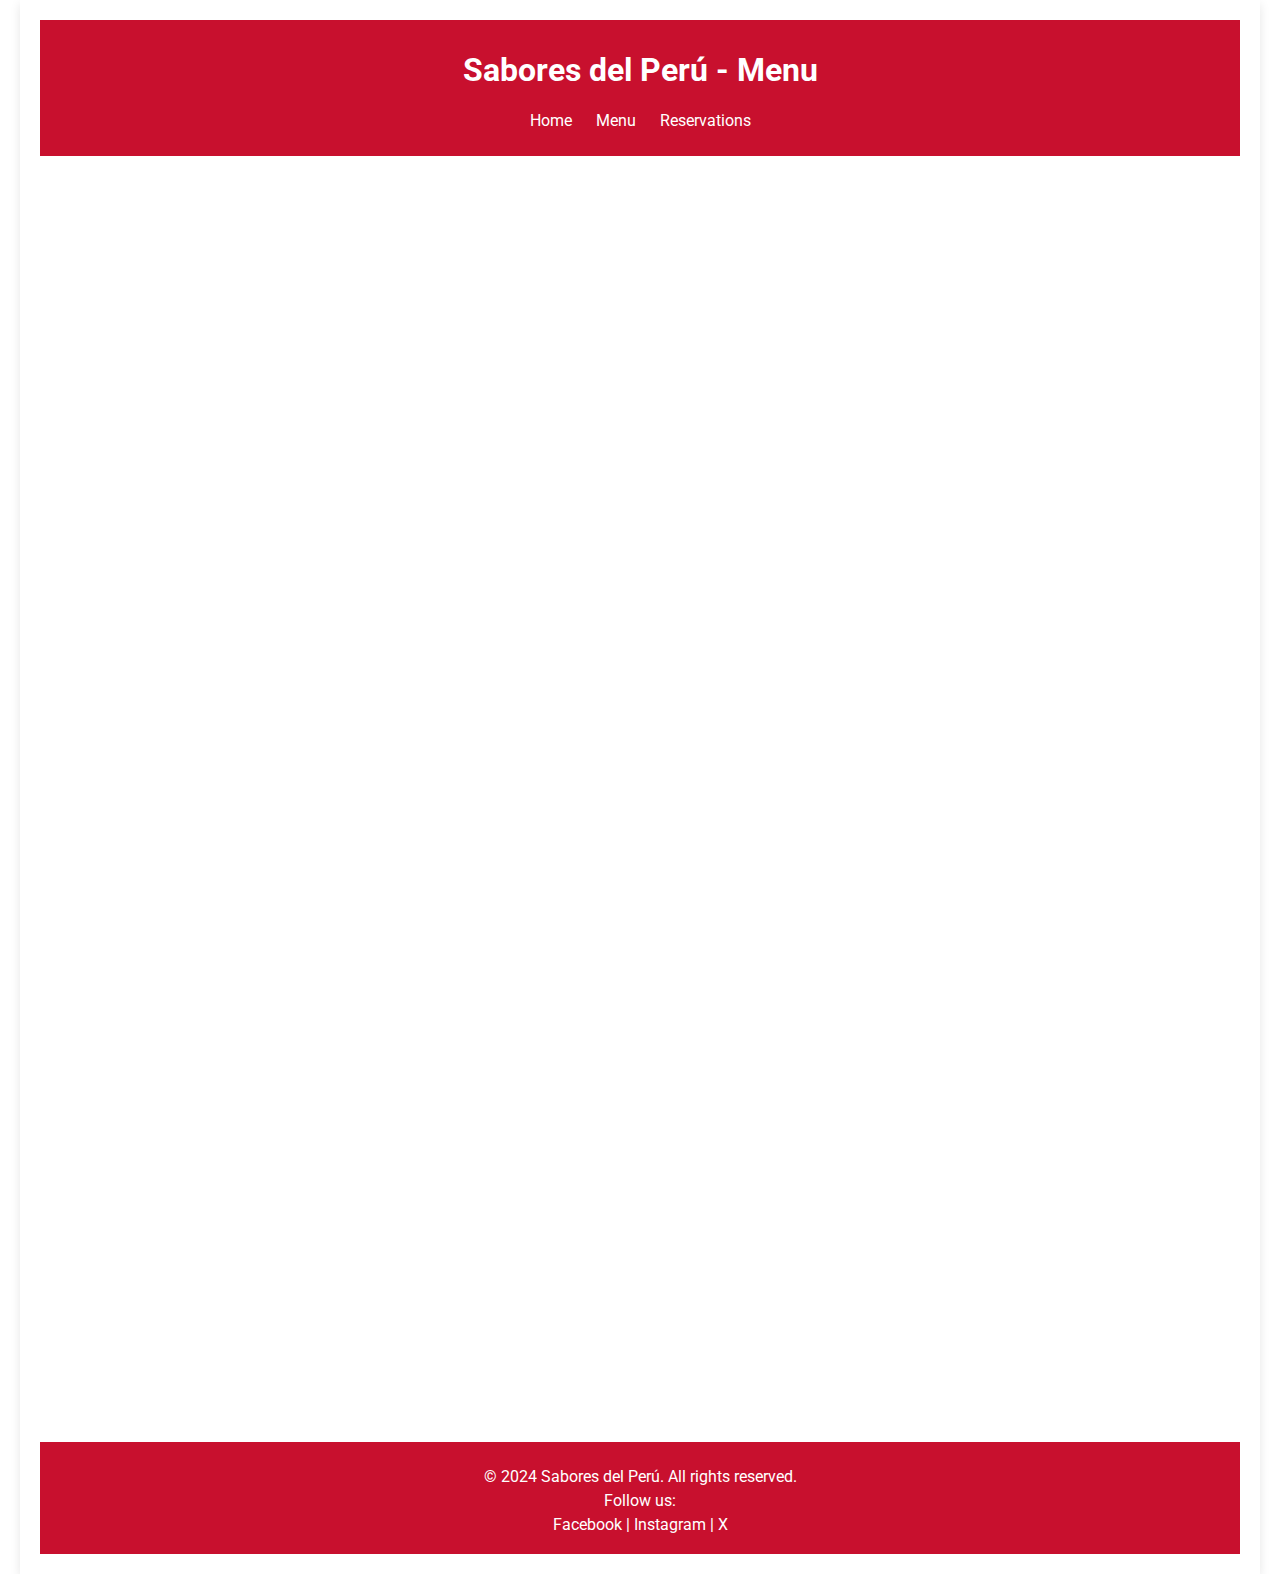
==== menu.html @ e1b1aaee "Personal Project" ====
<!DOCTYPE html>
<html lang="en">
<head>
    <meta charset="UTF-8">
    <meta name="viewport" content="width=device-width, initial-scale=1.0">
    <meta http-equiv="X-UA-Compatible" content="IE=edge">
    <title>Menu - Sabores del Perú</title>
    <link href="https://fonts.googleapis.com/css2?family=Roboto:wght@400;700&display=swap" rel="stylesheet">
    <link rel="stylesheet" href="./styles/style.css">
</head>
<body>
    <main>
        <!-- Header -->
        <header>
            <h1>Sabores del Perú - Menu</h1>
            <nav>
                <ul>
                    <li><a href="index.html">Home</a></li>
                    <li><a href="menu.html">Menu</a></li>
                    <li><a href="reservations.html">Reservations</a></li>
                </ul>
            </nav>
        </header>

        
        <!-- Menu Grid -->
        <section class="menu-grid">
            <h2>Our Featured Dishes</h2>
            <div class="grid-container">
                <div id="toast" class="toast">
                    <span id="toast-message"></span>
                </div> 
                <!-- Capa de fondo difusa -->
                <div id="overlay" class="overlay"></div>

                <!-- Dish 1 -->   
                <div class="menu-item" data-type="vegetarian">
                    <img src="./images/causa.webp" alt="Causa" loading="lazy">
                    <h3>Causa Limeña</h3>
                    <p>Layered mashed potatoes with lime, filled with chicken or tuna, and topped with avocado.</p>
                    <p class="price">$12.00</p>
                    <button class="favorite-btn"><span class="favorite-icon">🤍</span> Add to Favorites</button>
                    <button class="remove-favorite-btn" style="display: none;">
                        <span class="remove-icon">❌</span> Remove from Favorites
                    </button>
                </div>
                <!-- Dish 2 -->
                <div class="menu-item" data-type="meat">
                    <img src="./images/lomo-saltado.webp" alt="Lomo Saltado" loading="lazy">
                    <h3>Lomo Saltado</h3>
                    <p>A stir-fry of beef, onions, tomatoes served with fries and rice.</p>
                    <p class="price">$18.00</p>
                    <button class="favorite-btn"><span class="favorite-icon">🤍</span> Add to Favorites</button>
                    <button class="remove-favorite-btn" style="display: none;">
                        <span class="remove-icon">❌</span> Remove from Favorites
                    </button>
                </div>
                <!-- Dish 3 -->
                <div class="menu-item" data-type="meat">
                    <img src="./images/AjiDeGallina.webp" alt="Ají de Gallina" loading="lazy">
                    <h3>Ají de Gallina</h3>
                    <p>Shredded chicken in a spicy, creamy sauce served with potatoes.</p>
                    <p class="price">$14.00</p>
                    <button class="favorite-btn"><span class="favorite-icon">🤍</span> Add to Favorites</button>
                    <button class="remove-favorite-btn" style="display: none;">
                        <span class="remove-icon">❌</span> Remove from Favorites
                    </button>
                </div>
                <!-- Dish 4 -->
                <div class="menu-item" data-type="meat">
                    <img src="./images/tacuTacu.webp" alt="Tacu Tacu" loading="lazy">
                    <h3>Tacu Tacu</h3>
                    <p>Fried rice and beans with a choice of meat or seafood.</p>
                    <p class="price">$16.00</p>
                    <button class="favorite-btn"><span class="favorite-icon">🤍</span> Add to Favorites</button>
                    <button class="remove-favorite-btn" style="display: none;">
                        <span class="remove-icon">❌</span> Remove from Favorites
                    </button>
                </div>
                <!-- Dish 5 -->
                <div class="menu-item" data-type="seafood">
                    <img src="./images/Ceviche.webp" alt="Ceviche" loading="lazy">
                    <h3>Ceviche</h3>
                    <p>Freshly marinated seafood with a tangy citrus flavor.</p>
                    <p class="price">$15.00</p>
                    <button class="favorite-btn"><span class="favorite-icon">🤍</span> Add to Favorites</button>
                    <button class="remove-favorite-btn" style="display: none;">
                        <span class="remove-icon">❌</span> Remove from Favorites
                    </button>
                </div>
                <!-- Dish 6 -->
                <div class="menu-item" data-type="meat">
                    <img src="./images/arrozChaufa.webp" alt="Arroz Chaufa" loading="lazy">
                    <h3>Pollo a la Brasa</h3>
                    <p>Peruvian-style rotisserie chicken, served with fries and salad.</p>
                    <p class="price">$13.00</p>
                    <button class="favorite-btn"><span class="favorite-icon">🤍</span> Add to Favorites</button>
                    <button class="remove-favorite-btn" style="display: none;">
                        <span class="remove-icon">❌</span> Remove from Favorites
                    </button>
                </div>
                <!-- Dish 7 -->
                <div class="menu-item" data-type="meat">
                    <img src="./images/pachamanca.webp" alt="Pachamanca" loading="lazy">
                    <h3>Pachamanca</h3>
                    <p>Traditional Peruvian dish made with marinated meats, potatoes, and spices.</p>
                    <p class="price">$20.00</p>
                    <button class="favorite-btn"><span class="favorite-icon">🤍</span> Add to Favorites</button>
                    <button class="remove-favorite-btn" style="display: none;">
                        <span class="remove-icon">❌</span> Remove from Favorites
                    </button>
                </div>
                <!-- Dish 8 -->
                <div class="menu-item" data-type="pasta">
                    <img src="./images/tallarinHuancaina.webp" alt="Tallarines a la Huancaina" loading="lazy">
                    <h3>Tallarines a la Huancaina</h3>
                    <p>Pasta with a creamy Huancaina sauce made from cheese and aji peppers.</p>
                    <p class="price">$14.00</p>
                    <button class="favorite-btn"><span class="favorite-icon">🤍</span> Add to Favorites</button>
                    <button class="remove-favorite-btn" style="display: none;">
                        <span class="remove-icon">❌</span> Remove from Favorites
                    </button>
                </div>
                <!-- Dish 9 -->
                <div class="menu-item" data-type="soup">
                    <img src="./images/aguadito.webp" alt="Aguadito" loading="lazy">
                    <h3>Aguadito</h3>
                    <p>A hearty Peruvian chicken soup with cilantro and vegetables.</p>
                    <p class="price">$11.00</p>
                    <button class="favorite-btn"><span class="favorite-icon">🤍</span> Add to Favorites</button>
                    <button class="remove-favorite-btn" style="display: none;">
                        <span class="remove-icon">❌</span> Remove from Favorites
                    </button>
            </div>
        </section>

        <!-- Footer -->
        <footer>
            <p>&copy; 2024 Sabores del Perú. All rights reserved.</p>
            <p>Follow us:</p>
            <a href="https://www.facebook.com" target="_blank">Facebook</a> |
            <a href="https://www.instagram.com" target="_blank">Instagram</a> |
            <a href="https://x.com/" target="_blank">X</a>
        </footer>
    </main>
    <script src="scripts/menu.js"></script>
</body>
</html>
---- styles/style.css ----
/* General Styles */
body {
    font-family: 'Roboto', sans-serif;
    margin: 0;
    padding: 0;
    background-color: #fff;
    color: #333;
    height: 100%; 
    display: flex;
    justify-content: center;
}

main {
    max-width: 1200px; 
    width: 100%;
    margin: 0 auto; 
    padding: 20px;
    background-color: #fff;
    box-shadow: 0 4px 10px rgba(0, 0, 0, 0.1); 
   /*  border: 1px solid red */
}

h2

h3 {
    color: #C8102E; 
}

a {
    text-decoration: none;
    color: white;
}

a.cta-btn {
    background-color: #e7ca00; 
    padding: 10px 20px;
    color: white;
    border-radius: 5px;
}


header {
    background-color: #C8102E; 
    color: white;
    padding: 10px;
    text-align: center;
}

nav ul {
    list-style: none;
    padding: 0;
}

nav ul li {
    display: inline;
    margin: 0 10px;
}

.hero {
    background-image: url('../images/lomoSaltado.webp');
    background-size: cover;
    background-position: center;
    height: 600px;
    width: auto;
    height: 60vh;
    display: flex;
    justify-content: center;
    align-items: center;
}

.hero-text {
    color: white;
    text-align: center;
}

.introduction, .reservations {
    text-align: center;
    margin: 50px 0;
    padding: 20px;
    border-radius: 12px;
}

.featured-dishes{
    padding: 20px;
    border-radius: 12px;
}

/* Wireframes Section */
.wireframes {
    text-align: center;
    margin: 50px 0;
}

.wireframe-images {
    display: flex;
    justify-content: space-around;
    align-items: center;
    gap: 20px;
    flex-wrap: wrap;
}

figure {
    margin: 0;
}

img {
    max-width: 100%;
    height: 600px;
    border: 1px solid #ccc;
    border-radius: 8px;
}

figcaption {
    margin-top: 10px;
    font-size: 14px;
    color: #555;
}


/* Chef's Special Section */
.chefs-special {
    text-align: center;
    margin: 50px 0;
    padding: 20px;
    background-color: #f9f1da;
    border-radius: 8px;
}

.chefs-special p {
    margin: 10px 0;
}

/* Customer Reviews Section */
.customer-reviews {
    text-align: center;
    margin: 50px 0;
    padding: 20px;
    background-color: #f7f7f7;
    border-radius: 12px;
}

.customer-reviews blockquote {
    font-style: italic;
    color: #333;
    background-color: #fff;
    padding: 15px;
    border-left: 4px solid #C8102E;
    margin: 15px auto;
    max-width: 600px;
}

/* Cultural Highlights Section */
.cultural-highlights {
    text-align: center;
    margin: 50px 0;
    padding: 20px;
    background-color: #f9f1da;
    border-radius: 8px;
}

.cultural-highlights p {
    margin: 10px 0;
}

/* Location and Hours Section */
.location-hours {
    text-align: center;
    margin: 50px 0;
    padding: 20px;
    background-color: #f7f7f7;
    border-radius: 8px;
}

.location-hours p {
    margin: 5px 0;
}

.location-hours a.cta-btn {
    display: inline-block;
    margin-top: 15px;
}

#restaurant-status {
    font-weight: bold;
    font-size: 18px;
    margin-top: 10px;
    color: #e7ca00; /* Color del texto, puedes cambiarlo */
}



/* Redes Sociales en el Footer */
footer p {
    margin: 5px 0;
}



footer a:hover {
    text-decoration: underline;
}

footer {
    background-color: #C8102E; 
    color: white;
    text-align: center;
    padding: 20px 0;
}


/* Menu*/
.menu-grid {
    text-align: center;
    padding: 40px 20px;
}

.grid-container {
    display: grid;
    gap: 20px;
    grid-template-columns: repeat(3, 1fr); /* Fixed 3 columns layout */
    max-width: 1200px;
    margin: 0 auto;
}

.menu-item {
    background-color: #fff;
    box-shadow: 0 4px 10px rgba(0, 0, 0, 0.1);
    border-radius: 8px;
    overflow: hidden;
    transition: transform 0.6s ease-in-out; 
    max-height: 400px; /* Altura máxima para mantener consistencia */
}

.menu-item:hover {
    transform: scale(1.05);
}

/* Ensure images maintain the same aspect ratio */
.menu-item img {
    width: 100%;
    height: 200px; /* Fixed height for uniformity */
    object-fit: cover; /* Ensures images are cropped to fit the container */
    border-bottom: 3px solid #e7ca00;
}

.menu-item h3 {
    color: #C8102E;
    margin: 10px 0;
}

.menu-item p {
    margin: 10px;
    color: #333;
}

.price {
    font-weight: bold;
    color: #C8102E;
    margin-bottom: 20px;
}

.favorite-btn {
    background-color: transparent;
    border: none;
    cursor: pointer;
    font-size: 16px;
    display: flex;
    align-items: center;
    padding: 10px;
}

.favorite-icon {
    margin-right: 5px;
    color: gray; /* Corazón gris por defecto */
}

.favorite-btn.active .favorite-icon {
    color: red; /* Corazón rojo cuando se agrega a favoritos */
}

.remove-favorite-btn {
    background-color: transparent;
    border: none;
    cursor: pointer;
    font-size: 14px;
    display: flex;
    align-items: center;
    margin-left: 10px;
    padding: 5px;
    color: red;
}

.remove-favorite-btn.active {
    display: inline-flex; /* Mostrar solo si está activo */
}

/* Toast */
.toast {
    position: absolute;
    top: 20px; /* Ubicación en la esquina superior izquierda */
    left: 20px;
    background-color: #ffb400;
    color: white;
    padding: 10px 20px;
    border-radius: 10px;
    font-size: 16px;
    z-index: 1000;
    opacity: 0; /* Inicia oculto */
    visibility: hidden; /* Completamente invisible */
    transition: opacity 0.3s ease, visibility 0s 0.3s, top 0.3s ease; /* Mejores transiciones */
    box-shadow: 0 4px 8px rgba(0, 0, 0, 0.2); /* Sombra sutil */
}

.toast.show {
    opacity: 1; /* Se hace visible */
    visibility: visible; /* Lo hace visible */
    top: 30px; /* Ajuste visual */
    transition: opacity 0.3s ease, visibility 0s 0s, top 0.3s ease; /* Cambio de visibilidad al instante */
}

/* Capa de fondo difusa (overlay) */
.overlay {
    position: fixed;
    top: 0;
    left: 0;
    width: 100%;
    height: 100%;
    background: rgba(0, 0, 0, 0.3); /* Fondo semitransparente */
    z-index: 999;  /* Debe estar debajo del toast */
    opacity: 0;  /* Inicialmente invisible */
    visibility: hidden;  /* Inicialmente no visible */
    transition: opacity 0.3s ease, visibility 0.3s ease;
    backdrop-filter: blur(5px); /* Efecto de desenfoque */
}

.overlay.show {
    opacity: 1;
    visibility: visible;
}



/* Reservations*/
.reservations {
    text-align: center;
    padding: 40px 20px;
    border-radius: 12px;
}

.reservations form {
    display: flex;
    flex-direction: column;
    align-items: flex-start; /* Alinear a la izquierda */
    gap: 15px; /* Espacio entre elementos */
    max-width: 600px;
    margin: 0 auto;
}

.reservations label {
    font-weight: bold; /* Hacer el texto del label más prominente */
}

.reservations input, .reservations textarea {
    width: 100%;
    padding: 10px;
    border: 1px solid #ccc;
    border-radius: 5px;
}

.reservations button {
    background-color: #e7ca00; 
    padding: 10px 20px;
    color: white;
    border-radius: 5px;
    border: white;
    margin: 0 auto;
    font-size: 18px;
}

.contact-info {
    display: flex;
    justify-content: center;
    margin-top: 20px;
}

.contact-card {
    background-color: #f9f9f9;
    border: 1px solid #ddd;
    border-radius: 8px;
    padding: 15px;
    text-align: center;
    width: 300px; /* Ancho de la tarjeta */
    margin-bottom: 90px;
}

.contact-card h3 {
    margin: 0 0 10px;
}

.contact-card p {
    margin: 5px 0;
}




/* Responsive design for mobile */
@media only screen and (max-width: 700px) {
    .grid-container {
        grid-template-columns: 1fr; /* Single column layout on small screens */
    }
}


/* Pantallas menores a 600px */
@media only screen and (max-width: 600px) {
    .hero {
        background-image: url('../images/panConChicharron.webp');
        height: 400px;
    };
    
    .grid-container {
        grid-template-columns: 1fr; /* Single column layout on small screens */
    }
}

/* Pantallas entre 601px y 1000px */
@media only screen and (min-width: 601px) and (max-width: 1000px) {
    .hero {
        background-image: url('../images/lomoSaltadoMedium.webp');
        height: 400px;
    }
}


/* Animaciones generales */
@keyframes fadeIn {
    0% {
        opacity: 0;
        transform: translateY(20px);
    }
    100% {
        opacity: 1;
        transform: translateY(0);
    }
}

@keyframes bounce {
    0%, 20%, 50%, 80%, 100% {
        transform: translateY(0);
    }
    40% {
        transform: translateY(-10px);
    }
    60% {
        transform: translateY(-5px);
    }
}

/* Fade-in para secciones */
section {
    opacity: 0;
    animation: fadeIn 1s ease-in-out;
    animation-fill-mode: forwards;
}

section:nth-child(1) { animation-delay: 0.2s; }
section:nth-child(2) { animation-delay: 0.4s; }
section:nth-child(3) { animation-delay: 0.6s; }

/* Botones con efecto rebote */
a.cta-btn, .reservations button, #backToTop {
    transition: all 0.3s ease;
}

a.cta-btn:hover, .reservations button:hover, #backToTop:hover {
    animation: bounce 0.6s ease;
}

/* Hero con gradiente dinámico */
.hero {
    position: relative;
    overflow: hidden;
}

.hero::before {
    content: "";
    position: absolute;
    top: 0;
    left: 0;
    width: 100%;
    height: 100%;
    background: linear-gradient(to bottom, rgba(0, 0, 0, 0.4), rgba(0, 0, 0, 0.1));
    z-index: 1;
}

.hero-text {
    position: relative;
    z-index: 2;
}

/* Sombra dinámica */
section, .menu-item, .contact-card {
    box-shadow: 0 4px 15px rgba(0, 0, 0, 0.2);
    transition: box-shadow 0.3s ease-in-out;
}

section:hover, .menu-item:hover, .contact-card:hover {
    box-shadow: 0 6px 20px rgba(0, 0, 0, 0.3);
}

/* Enlaces con subrayado animado */
nav ul li a {
    position: relative;
    display: inline-block;
}

nav ul li a::after {
    content: "";
    position: absolute;
    width: 0;
    height: 2px;
    bottom: -3px;
    left: 0;
    background-color: white;
    transition: width 0.3s;
}

nav ul li a:hover::after {
    width: 100%;
}

/* Botón "Back to Top" con aparición suave */
#backToTop {
    opacity: 0;
    visibility: hidden;
    animation: fadeIn 0.5s ease-in-out;
    animation-fill-mode: forwards;
}

#backToTop.visible {
    opacity: 1;
    visibility: visible;
}
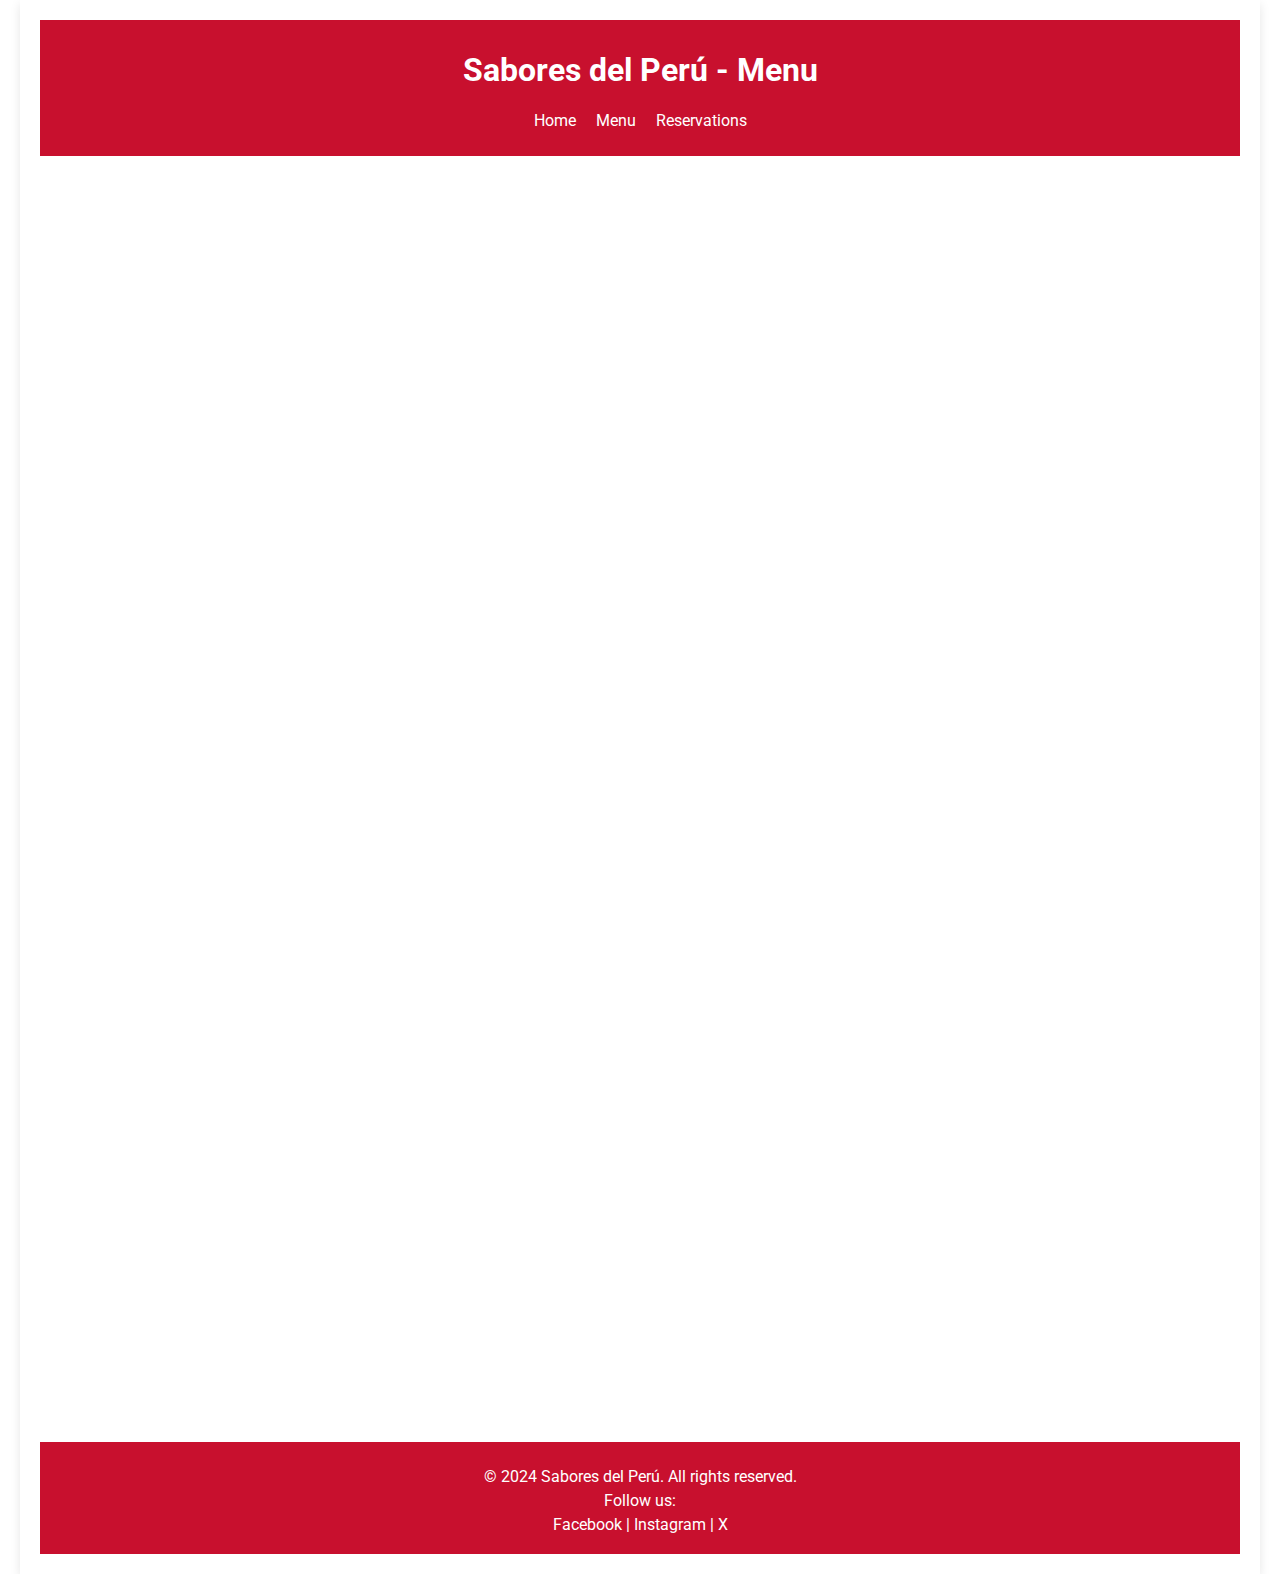
==== commit eb5b6dae: "ultimas mejoras" ====
--- a/menu.html
+++ b/menu.html
@@ -90,7 +90,7 @@
                 </div>
                 <!-- Dish 6 -->
                 <div class="menu-item" data-type="meat">
-                    <img src="./images/arrozChaufa.webp" alt="Arroz Chaufa" loading="lazy">
+                    <img src="./images/pollo.webp" alt="Pollo a la Brasa" loading="lazy">
                     <h3>Pollo a la Brasa</h3>
                     <p>Peruvian-style rotisserie chicken, served with fries and salad.</p>
                     <p class="price">$13.00</p>
--- a/styles/style.css
+++ b/styles/style.css
@@ -38,9 +38,8 @@
     border-radius: 5px;
 }
 
-
 header {
-    background-color: #C8102E; 
+    background-color: #C8102E;
     color: white;
     padding: 10px;
     text-align: center;
@@ -49,10 +48,11 @@
 nav ul {
     list-style: none;
     padding: 0;
+    display: flex; /* Usamos flexbox para alinear los elementos en una fila */
+    justify-content: center; /* Centra los elementos */
 }
 
 nav ul li {
-    display: inline;
     margin: 0 10px;
 }
 
@@ -85,20 +85,6 @@
     border-radius: 12px;
 }
 
-/* Wireframes Section */
-.wireframes {
-    text-align: center;
-    margin: 50px 0;
-}
-
-.wireframe-images {
-    display: flex;
-    justify-content: space-around;
-    align-items: center;
-    gap: 20px;
-    flex-wrap: wrap;
-}
-
 figure {
     margin: 0;
 }
@@ -116,19 +102,6 @@
     color: #555;
 }
 
-
-/* Chef's Special Section */
-.chefs-special {
-    text-align: center;
-    margin: 50px 0;
-    padding: 20px;
-    background-color: #f9f1da;
-    border-radius: 8px;
-}
-
-.chefs-special p {
-    margin: 10px 0;
-}
 
 /* Customer Reviews Section */
 .customer-reviews {
@@ -184,10 +157,8 @@
     font-weight: bold;
     font-size: 18px;
     margin-top: 10px;
-    color: #e7ca00; /* Color del texto, puedes cambiarlo */
-}
-
-
+    color: #e7ca00; /* Color del texto*/
+}
 
 /* Redes Sociales en el Footer */
 footer p {
@@ -340,31 +311,43 @@
 
 
 
-/* Reservations*/
+/* Reservations */
 .reservations {
     text-align: center;
     padding: 40px 20px;
     border-radius: 12px;
+    background-color: #fff; /* Fondo blanco para destacar */
+    box-shadow: 0 4px 6px rgba(0, 0, 0, 0.1); /* Agregar sombra */
 }
 
 .reservations form {
     display: flex;
     flex-direction: column;
-    align-items: flex-start; /* Alinear a la izquierda */
-    gap: 15px; /* Espacio entre elementos */
+    align-items: flex-start;
+    gap: 15px;
     max-width: 600px;
     margin: 0 auto;
+    padding: 20px;
+    border: 1px solid #ddd; /* Contorno ligero */
+    border-radius: 10px;
+    background-color: #f9f9f9;
 }
 
 .reservations label {
-    font-weight: bold; /* Hacer el texto del label más prominente */
-}
-
-.reservations input, .reservations textarea {
+    font-weight: bold;
+    font-size: 16px; /* Mejor tamaño de texto */
+    color: #333; /* Color más oscuro para mayor legibilidad */
+}
+
+.reservations input, 
+.reservations textarea {
     width: 100%;
     padding: 10px;
     border: 1px solid #ccc;
     border-radius: 5px;
+    font-size: 16px; /* Tamaño de texto uniforme */
+    color: #333; /* Texto más oscuro */
+    background-color: #fff; /* Fondo blanco */
 }
 
 .reservations button {
@@ -372,15 +355,24 @@
     padding: 10px 20px;
     color: white;
     border-radius: 5px;
-    border: white;
+    border: none; /* Sin bordes adicionales */
     margin: 0 auto;
     font-size: 18px;
-}
-
+    cursor: pointer; /* Mostrar cursor de interacción */
+    transition: background-color 0.3s ease;
+}
+
+.reservations button:hover {
+    background-color: #d4b000; /* Efecto hover */
+}
+
+/* Contact Info */
 .contact-info {
     display: flex;
     justify-content: center;
     margin-top: 20px;
+    flex-wrap: wrap; /* Acomodar tarjetas en columnas si es necesario */
+    gap: 20px; /* Espacio entre tarjetas */
 }
 
 .contact-card {
@@ -389,16 +381,21 @@
     border-radius: 8px;
     padding: 15px;
     text-align: center;
-    width: 300px; /* Ancho de la tarjeta */
-    margin-bottom: 90px;
+    width: 300px;
+    margin-bottom: 20px;
+    box-shadow: 0 4px 6px rgba(0, 0, 0, 0.1);
 }
 
 .contact-card h3 {
     margin: 0 0 10px;
+    font-size: 18px;
+    color: #333;
 }
 
 .contact-card p {
     margin: 5px 0;
+    font-size: 14px;
+    color: #666;
 }
 
 
@@ -407,8 +404,18 @@
 /* Responsive design for mobile */
 @media only screen and (max-width: 700px) {
     .grid-container {
-        grid-template-columns: 1fr; /* Single column layout on small screens */
-    }
+        grid-template-columns: 1fr; /* Layout de una sola columna en pantallas pequeñas */
+    }
+    nav ul {
+        display: block; /* Cambia a bloque para que se muestren en una sola columna */
+        text-align: center; /* Centra los enlaces */
+    }
+
+    nav ul li {
+        margin: 10px 0; /* Espaciado vertical entre los elementos */
+    }
+
+    
 }
 
 
@@ -502,7 +509,8 @@
 /* Sombra dinámica */
 section, .menu-item, .contact-card {
     box-shadow: 0 4px 15px rgba(0, 0, 0, 0.2);
-    transition: box-shadow 0.3s ease-in-out;
+    transition: box-shadow 0.5s ease-in-out;
+    
 }
 
 section:hover, .menu-item:hover, .contact-card:hover {
@@ -529,16 +537,3 @@
 nav ul li a:hover::after {
     width: 100%;
 }
-
-/* Botón "Back to Top" con aparición suave */
-#backToTop {
-    opacity: 0;
-    visibility: hidden;
-    animation: fadeIn 0.5s ease-in-out;
-    animation-fill-mode: forwards;
-}
-
-#backToTop.visible {
-    opacity: 1;
-    visibility: visible;
-}
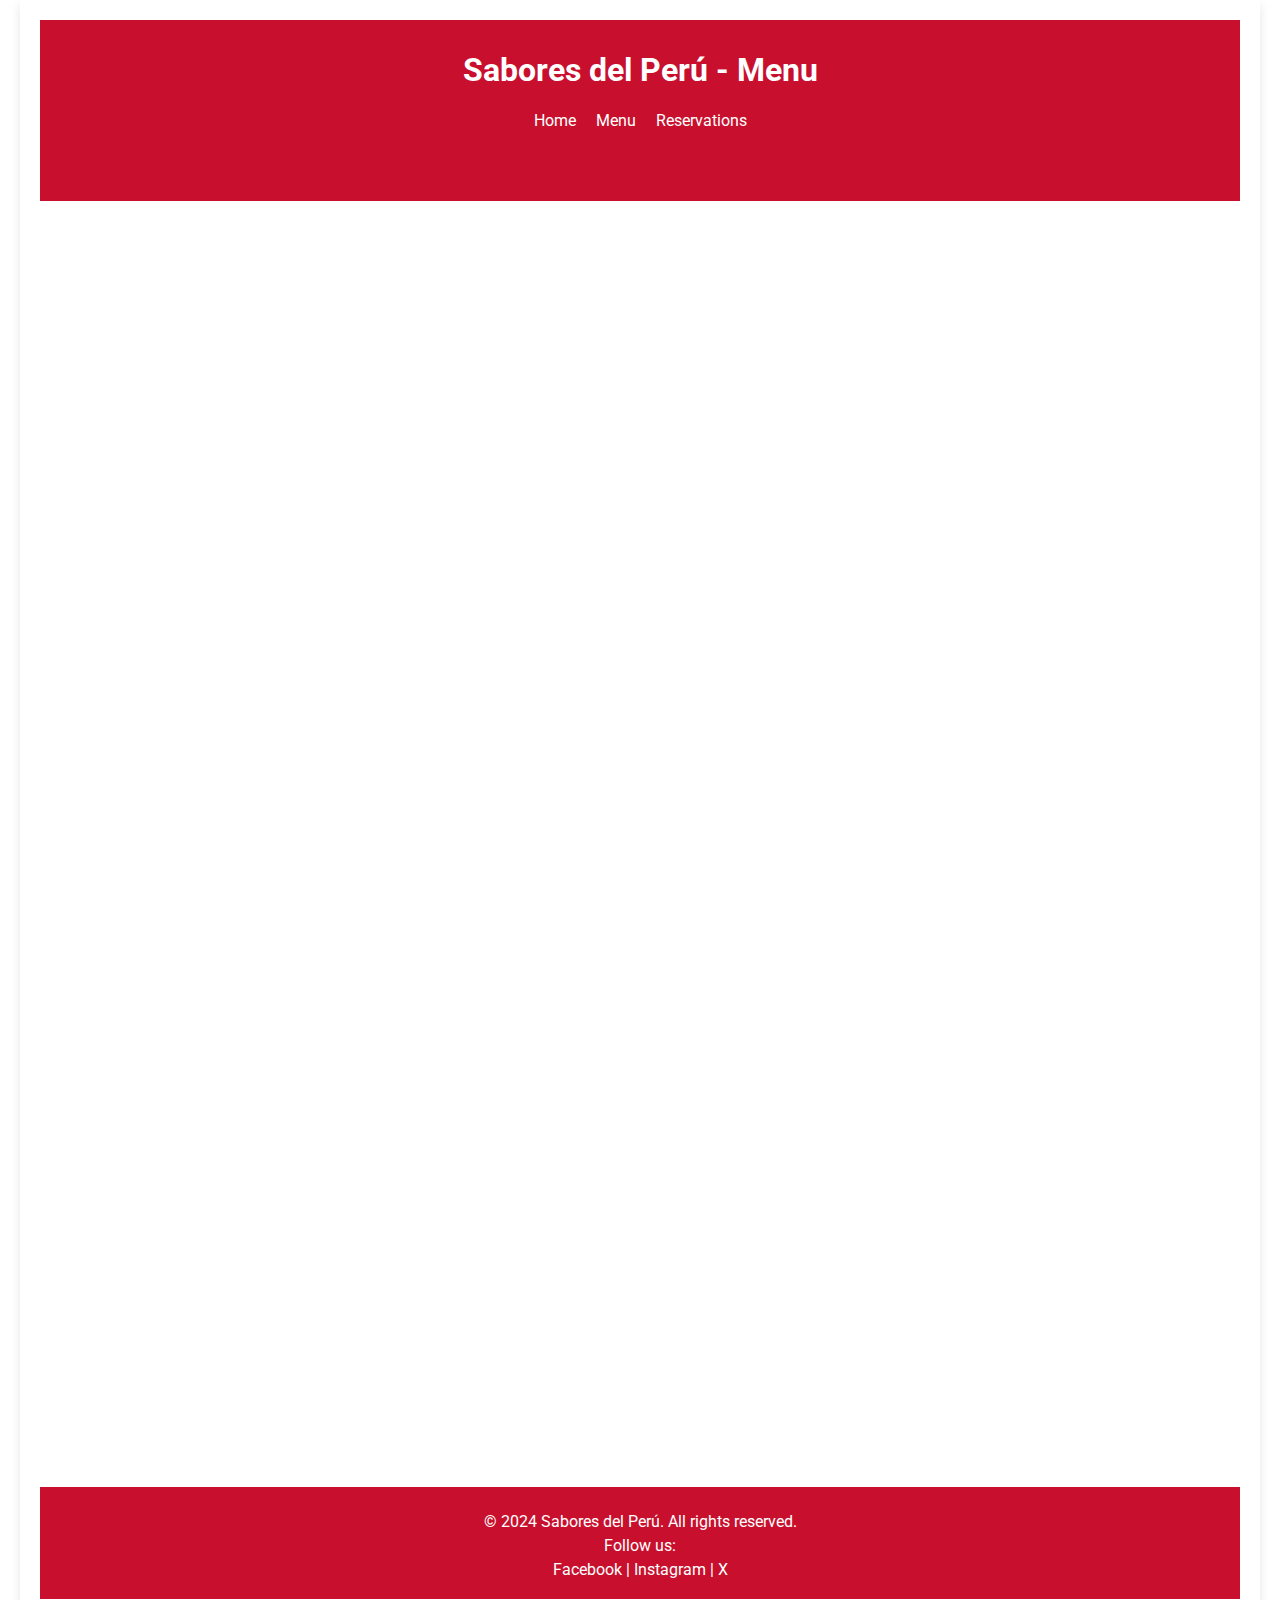
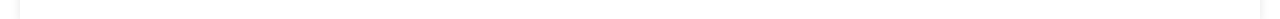
==== commit f5a9cc0b: "dinamic filter in menu.html" ====
--- a/menu.html
+++ b/menu.html
@@ -20,9 +20,19 @@
                     <li><a href="reservations.html">Reservations</a></li>
                 </ul>
             </nav>
+
+            <section class="filter">
+                <button data-filter="all" class="filter-btn active">All</button>
+                <button data-filter="meat" class="filter-btn">Meat</button>
+                <button data-filter="vegetarian" class="filter-btn">Vegetarian</button>
+                <button data-filter="seafood" class="filter-btn">Seafood</button>
+                <button data-filter="pasta" class="filter-btn">Pasta</button>
+                <button data-filter="soup" class="filter-btn">Soup</button>
+            </section>
+            
         </header>
 
-        
+   
         <!-- Menu Grid -->
         <section class="menu-grid">
             <h2>Our Featured Dishes</h2>
--- a/styles/style.css
+++ b/styles/style.css
@@ -56,6 +56,30 @@
     margin: 0 10px;
 }
 
+.filter {
+    text-align: center;
+    margin-bottom: 10px;
+    box-shadow: none;
+}
+
+.filter-btn {
+    color: black;
+    border: none;
+    padding: 10px 15px;
+    margin: 0 5px;
+    border-radius: 5px;
+    cursor: pointer;
+    background-color: transparent;
+}
+
+.filter-btn.active,
+.filter-btn:hover {
+    background-color: #C8102E;
+    color: white;
+    background-color: rgba(0, 0, 0, 0.1);
+}
+
+
 .hero {
     background-image: url('../images/lomoSaltado.webp');
     background-size: cover;
@@ -207,12 +231,15 @@
 }
 
 /* Ensure images maintain the same aspect ratio */
+/* Imágenes dentro de los elementos del menú */
 .menu-item img {
     width: 100%;
-    height: 200px; /* Fixed height for uniformity */
-    object-fit: cover; /* Ensures images are cropped to fit the container */
+    height: 200px; /* Altura fija para uniformidad */
+    object-fit: cover;
     border-bottom: 3px solid #e7ca00;
-}
+    transition: transform 0.5s ease, box-shadow 0.5s ease; /* Transiciones más suaves */
+}
+
 
 .menu-item h3 {
     color: #C8102E;
@@ -507,15 +534,29 @@
 }
 
 /* Sombra dinámica */
-section, .menu-item, .contact-card {
+section, .contact-card {
     box-shadow: 0 4px 15px rgba(0, 0, 0, 0.2);
     transition: box-shadow 0.5s ease-in-out;
     
 }
 
-section:hover, .menu-item:hover, .contact-card:hover {
+section:hover .contact-card:hover {
     box-shadow: 0 6px 20px rgba(0, 0, 0, 0.3);
 }
+
+.menu-item {
+    background-color: #fff;
+    border-radius: 8px;
+    overflow: hidden;
+    transition: transform 0.6s ease-in-out, box-shadow 0.5s ease-in-out; 
+}
+
+/* Sombra solo al contenedor en hover */
+.menu-item:hover {
+    transform: scale(1.05); /* Mantén o ajusta según prefieras */
+    box-shadow: 0 6px 20px rgba(0, 0, 0, 0.3);
+}
+
 
 /* Enlaces con subrayado animado */
 nav ul li a {
